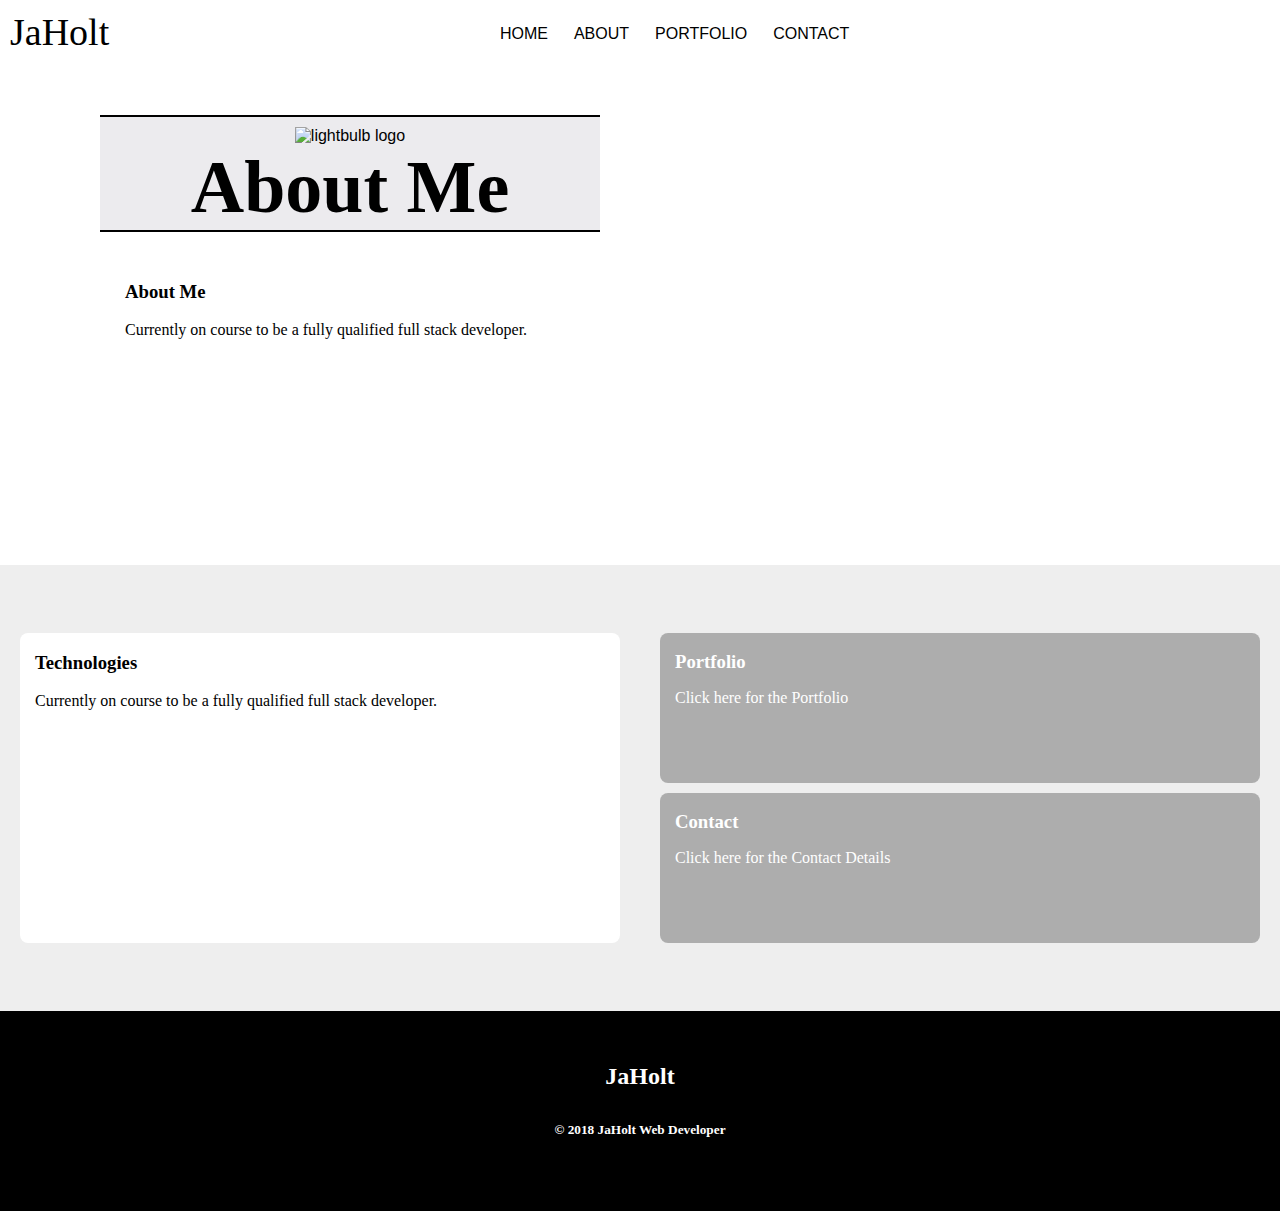
==== aboutMePage/aboutMePage.html @ 5d7c61ac "Adding about me page with css and pics needed. Format and appearance done, text needs adding." ====
<!DOCTYPE html>
<html>
<head>
    <link rel="stylesheet" href="styles.css" type="text/css" />
    <title>Joseph:Home</title>
</head>
<body>
    <nav>
        <div class="navContainer">
            <div class="logoName">
                JaHolt
            </div>
            <ul>
                <a href=""><li>CONTACT</li></a>
                <a href=""><li>PORTFOLIO</li></a>
                <a href=""><li>ABOUT</li></a>
                <a href=""><li>HOME</li></a>
            </ul>
            <div class="navAlignBox">
            </div>
        </div>
    </nav>
    <main>
        <section class="titleContainer">
            <div class="titleBox">
                <img src="css/pics/lightbulb.png" alt="lightbulb logo" />
                <h1>About Me</h1>
            </div>
            <div class="aboutMeBox">
                <h3>About Me</h3>
                <p>Currently on course to be a fully qualified full stack developer.</p>
            </div>
        </section>
        <section class="subcategoryContainer">
            <div class="aboutMeBoxSmall">
                <h3>About Me</h3>
                <p>Currently on course to be a fully qualified full stack developer.</p>
            </div>
            <div class="technologiesBox">
                <h3>Technologies</h3>
                <p>Currently on course to be a fully qualified full stack developer.</p>
            </div>
            <div class="portfolioContactContainer">
                <div class="portfolioBox">
                    <div class="backgroundFade">
                        <h3 class="titleMaintainControl">Portfolio</h3>
                        <p>Click here for the Portfolio</p>
                    </div>
                </div>
                <div class="contactBox">
                    <div class="backgroundFade">
                        <h3 class="titleMaintainControl">Contact</h3>
                        <p>Click here for the Contact Details</p>
                    </div>
                </div>
            </div>
        </section>
        <footer>
            <div class="footerBox2">
                <h4>JaHolt</h4>
                <h5>&copy; 2018 JaHolt Web Developer</h5>
            </div>
        </footer>
    </main>
</body>
</html>
---- aboutMePage/styles.css ----
* {
    box-sizing: border-box;
}

body {
    margin: 0;
    font-family: "roboto", sans-serif;
}

@font-face {
    font-family: "tahu";
    src: url("css/fonts/tahu!.ttf");
}

@font-face {
    font-family: "caviar dreams";
    src: url("css/fonts/CaviarDreams.ttf");
}

@font-face {
    font-family: "roboto thin";
    src: url("css/fonts/roboto-thin.ttf");
}

@font-face {
    font-family: "roboto";
    src: url("css/fonts/roboto-regular.ttf");
}

@font-face {
    font-family: "roboto bold";
    src: url("css/fonts/roboto-bold.ttf");
}

@font-face {
    font-family: "caviar bold";
    src: url("css/fonts/caviardreams_bold.ttf");
}

@font-face {
    font-family: "roboto light";
    src: url("css/fonts/roboto-light.ttf");
}

nav {
    height: 65px;
    text-transform: capitalize;
    letter-spacing: 0;
    font-size: 16px;
}

.navContainer {
    width: 100%;
    display: flex;
    justify-content: space-between;
}

nav ul {
    display: inline-block;
    list-style-type: none;
    padding-left: 0;
}

nav li {
    color: #000000;
    display: inline-block;
    float: right;
    padding: 7px;
    margin-left: 4px;
    margin-right: 4px;
    border: #FFFFFF 2px solid;
}

nav li:hover {
    border: #000000 2px solid;
}

.logoName {
    float: left;
    padding: 10px;
    display: inline-block;
    font-family: "tahu";
    font-size: 38px;
}

.navAlignBox {
    /*border: #FFFFFF 2px solid;*/
    height: 50px;
    width: 50px;
    background-color: #FFFFFF;
}

/*@media screen and (max-width: 720px) {*/
    /*nav ul {*/
        /*display: none;*/
    /*}*/
/*}*/

.titleContainer {
    height: 500px;
    background-image: url("css/pics/aerialHarbour.jpg");
    background-size: cover;
    padding-top: 50px;
    padding-left: 100px;
}

.titleBox {
    color: #000000;
    background-color: rgba(209,207,214,0.42);
    /*margin: 0 auto;*/
    width: 500px;
    text-align: center;
    border-top: #000000 2px solid;
    border-bottom: #000000 2px solid;
    margin-bottom: 20px;
}

.titleBox img {
    margin-top: 10px;
    width: 6%;
    height: auto;
}

.titleBox h1 {
    font-size: 74px;
    margin: 0 auto;
    font-family: tahu;
}

@media screen and (max-width: 720px) {
    .titleBox img {
        width: 7%;
    }

    .titleBox h1 {
        font-size: 42px;
    }

    .titleBox {
        width: 250px;
        border-top: #000000 1px solid;
        border-bottom: #000000 1px solid;
    }
}

.aboutMeBox {
    background-color: rgba(255,255,255,0.8);
    border-radius: 8px;
    width: 800px;
    height: 200px;
    text-indent: 15px;
    color: #000000;
    padding: 10px;
    font-family: "roboto thin";
}

.aboutMeBoxSmall {
    display: none;
}

@media screen and (max-width: 950px) {
    .aboutMeBox {
        width: 650px;
    }
}

@media screen and (max-width: 780px) {
    .aboutMeBox {
        width: 550px;
        height: 340px;
    }

    .titleContainer {
        height: 650px;
    }
}

@media screen and (max-width: 675px) {
    .aboutMeBox {
        display: none;
    }

    .aboutMeBoxSmall {
        display: block;
        background-color: rgba(255,255,255,0.8);
        border-radius: 8px;
        width: 800px;
        height: 300px;
        text-indent: 15px;
        color: #000000;
        padding: 10px;
        font-family: "roboto thin";
        margin: 5px 10px;
    }

    .titleBox {
        margin: 0 auto;
    }

    .titleContainer {
        padding: 50px 0;
        height: 300px;
    }
}

.subcategoryContainer {
    display: flex;
    justify-content: space-around;
    flex-wrap: wrap;
    background-color: #EEEEEE;
    padding: 60px 0;
}

.technologiesBox {
    background-color: #FFFFFF;
    border-radius: 8px;
    width: 600px;
    height: 310px;
    display: inline-block;
    text-indent: 15px;
    color: #000000;
    margin: 8px;
    font-family: "roboto thin";
    position: relative;
}

.portfolioContactContainer {
    color: #FFFFFF;
    width: 600px;
    margin: 8px;
    display: inline-block;
}

.portfolioBox {
    border-radius: 8px;
    width: 600px;
    height: 150px;
    text-indent: 15px;
    color: #FFFFFF;
    margin-bottom: 10px;
    font-family: "roboto thin";
    background-image: url("css/pics/coffee.jpg");
    background-size: cover;
    position: relative;
    text-decoration: none;
}

.portfolioContactContainer h3 {
    padding-top: 18px;
    margin: 0;
}

.backgroundFade {
    background-color: rgba(130,130,130,0.6);
    height: 100%;
    width: 100%;
    border-radius: 8px;
}

.contactBox {
    border-radius: 8px;
    width: 600px;
    height: 150px;
    text-indent: 15px;
    color: #FFFFFF;
    font-family: "roboto thin";
    background-image: url("css/pics/flatFurniture.jpg");
    background-size: cover;
    position: relative;
    text-decoration: none;
}

footer {
    height: 200px;
}

.footerBox2 {
    height: 100%;
    background-color: #000000;
    text-align: center;
    color: #FFFFFF;
    padding-top: 20px;
}

.footerBox2 h4 {
    font-family: tahu;
    font-size: 24px;
}

.footerBox2 h5 {
    font-family: "roboto thin";
}
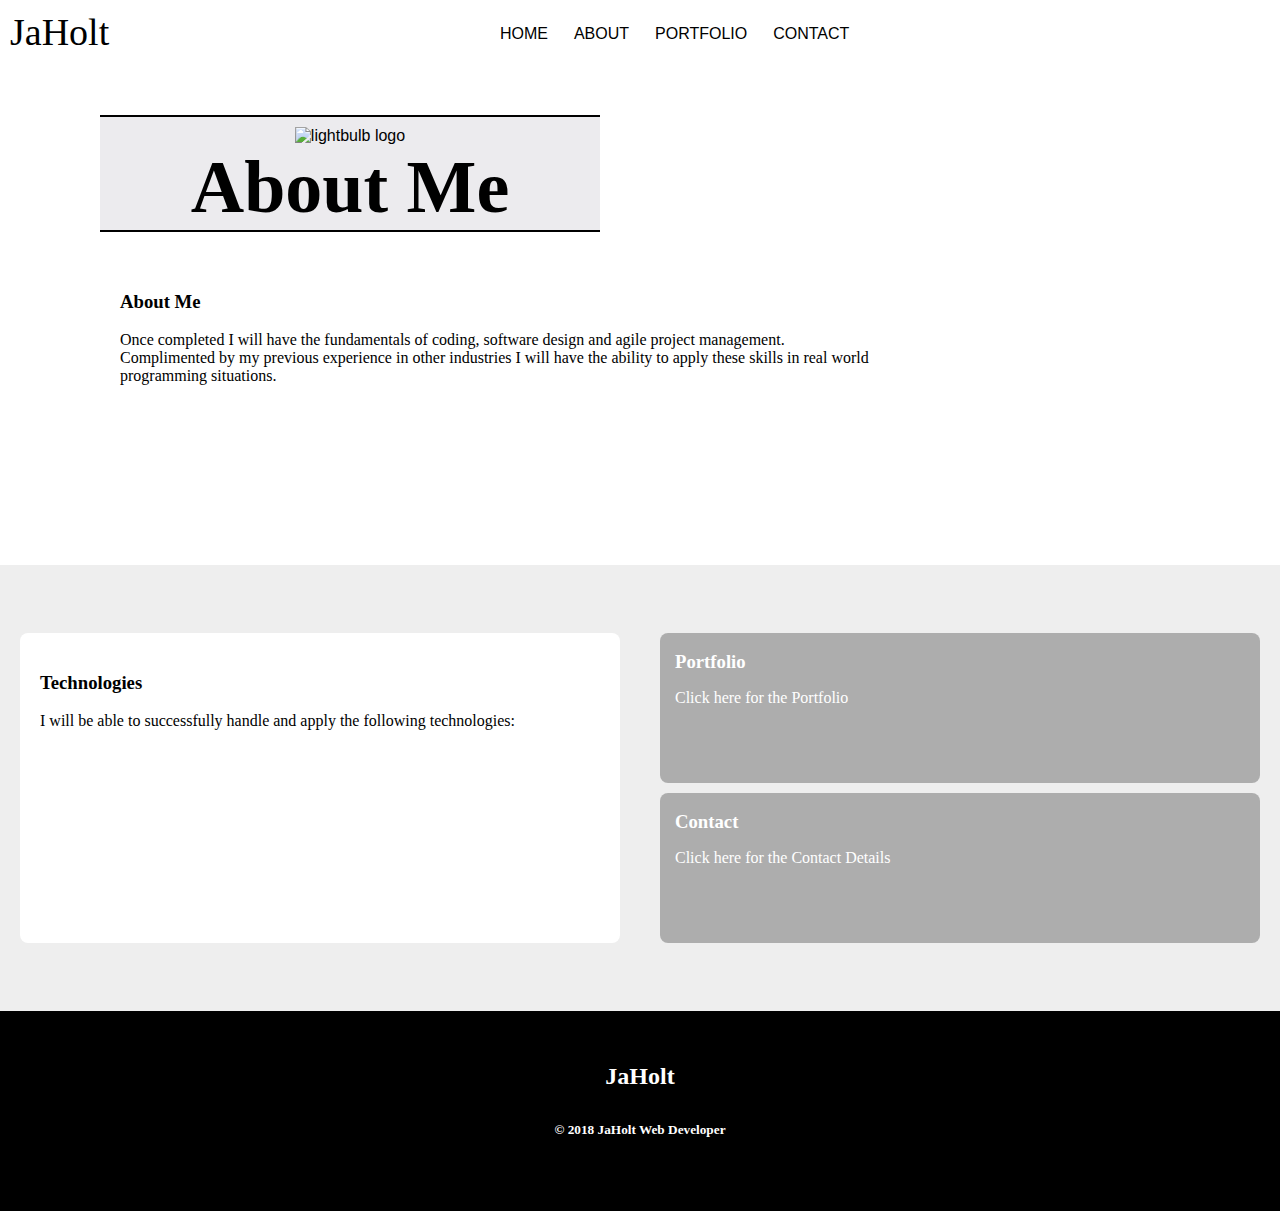
==== commit 065495d9: "half way through adding about me page content" ====
--- a/aboutMePage/aboutMePage.html
+++ b/aboutMePage/aboutMePage.html
@@ -12,9 +12,9 @@
             </div>
             <ul>
                 <a href=""><li>CONTACT</li></a>
-                <a href=""><li>PORTFOLIO</li></a>
-                <a href=""><li>ABOUT</li></a>
-                <a href=""><li>HOME</li></a>
+                <a href="../portfolioPage/portfolioPage.html"><li>PORTFOLIO</li></a>
+                <a href="aboutMePage.html"><li>ABOUT</li></a>
+                <a href="../index.html"><li>HOME</li></a>
             </ul>
             <div class="navAlignBox">
             </div>
@@ -28,17 +28,17 @@
             </div>
             <div class="aboutMeBox">
                 <h3>About Me</h3>
-                <p>Currently on course to be a fully qualified full stack developer.</p>
+                <p>Once completed I will have the fundamentals of coding, software design and agile project management. Complimented by my previous experience in other industries I will have the ability to apply these skills in real world programming situations.</p>
             </div>
         </section>
         <section class="subcategoryContainer">
             <div class="aboutMeBoxSmall">
                 <h3>About Me</h3>
-                <p>Currently on course to be a fully qualified full stack developer.</p>
+                <p>Once completed I will have the fundamentals of coding, software design and agile project management. Complimented by my previous experience in other industries I will have the ability to apply these skills in real world programming situations.</p>
             </div>
             <div class="technologiesBox">
                 <h3>Technologies</h3>
-                <p>Currently on course to be a fully qualified full stack developer.</p>
+                <p>I will be able to successfully handle and apply the following technologies:</p>
             </div>
             <div class="portfolioContactContainer">
                 <div class="portfolioBox">
--- a/aboutMePage/styles.css
+++ b/aboutMePage/styles.css
@@ -148,9 +148,8 @@
     border-radius: 8px;
     width: 800px;
     height: 200px;
-    text-indent: 15px;
-    color: #000000;
-    padding: 10px;
+    color: #000000;
+    padding: 20px;
     font-family: "roboto thin";
 }
 
@@ -186,9 +185,8 @@
         border-radius: 8px;
         width: 800px;
         height: 300px;
-        text-indent: 15px;
         color: #000000;
-        padding: 10px;
+        padding: 20px;
         font-family: "roboto thin";
         margin: 5px 10px;
     }
@@ -217,7 +215,7 @@
     width: 600px;
     height: 310px;
     display: inline-block;
-    text-indent: 15px;
+    padding: 20px;
     color: #000000;
     margin: 8px;
     font-family: "roboto thin";
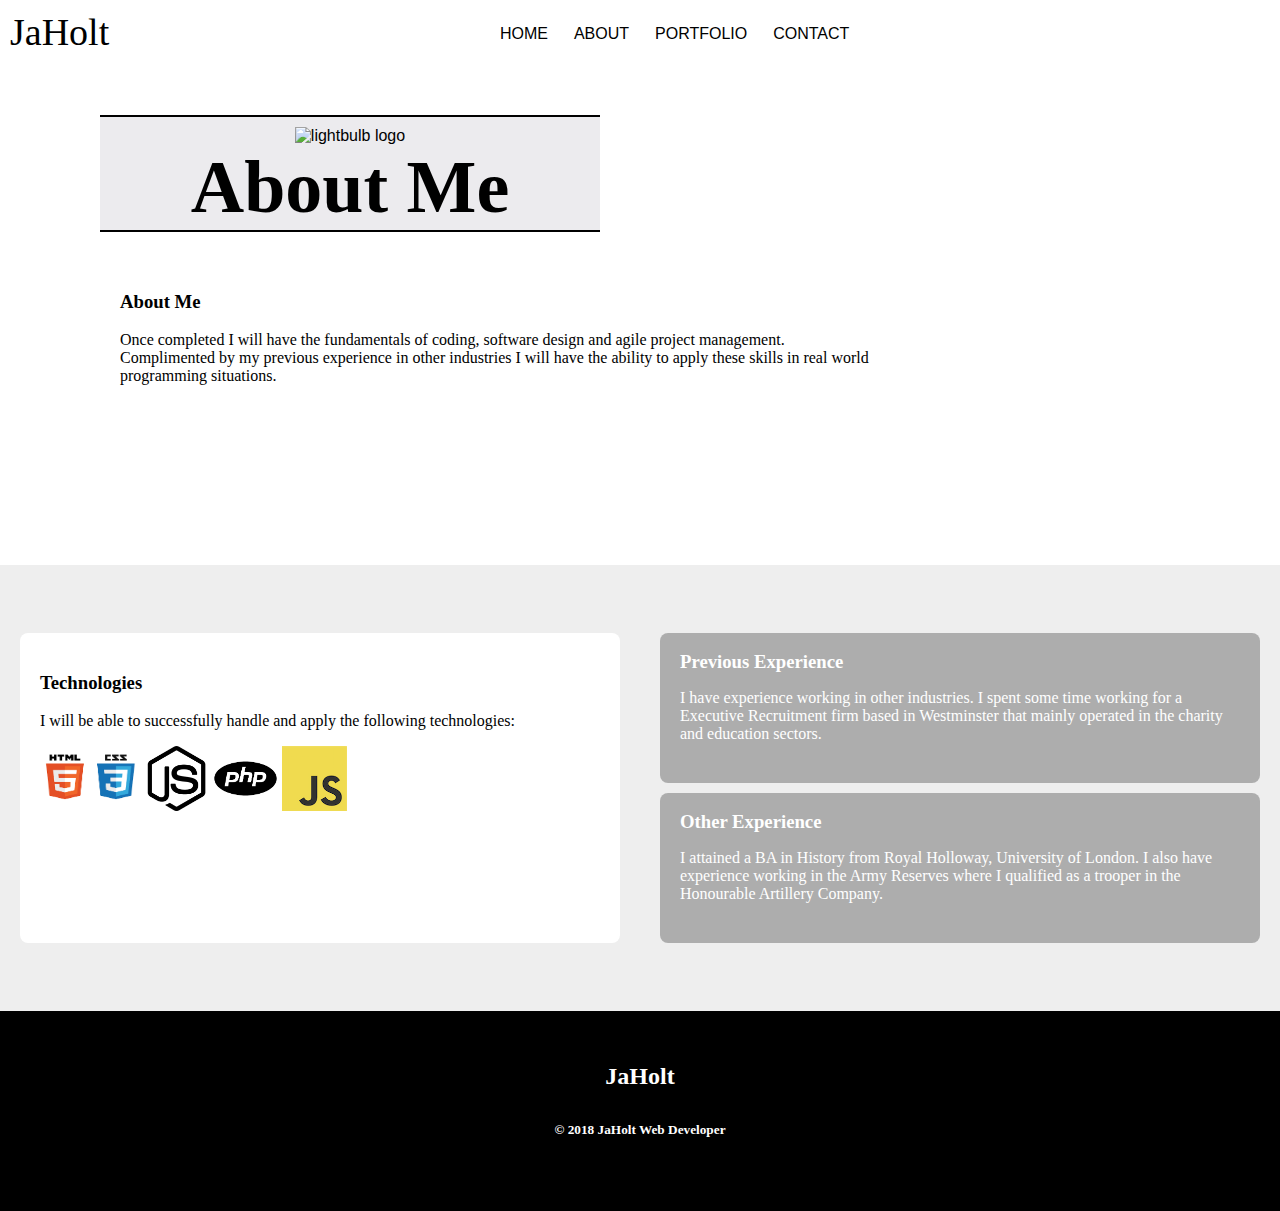
==== commit 855e0f5a: "added content to my about page" ====
--- a/aboutMePage/aboutMePage.html
+++ b/aboutMePage/aboutMePage.html
@@ -39,18 +39,24 @@
             <div class="technologiesBox">
                 <h3>Technologies</h3>
                 <p>I will be able to successfully handle and apply the following technologies:</p>
+                <div>
+                    <img class="htmlCssImg" src="CSS/pics/htmlCss.png" alt="HTML/CSSimage">
+                    <img src="CSS/pics/nodejs.ico" alt="nodeJSLogo">
+                    <img src="CSS/pics/php.png" alt="sqlLogo">
+                    <img src="CSS/pics/js.png" alt="javascriptLogo">
+                </div>
             </div>
-            <div class="portfolioContactContainer">
-                <div class="portfolioBox">
+            <div class="otherPrevExpContainer">
+                <div class="prevExpBox">
                     <div class="backgroundFade">
-                        <h3 class="titleMaintainControl">Portfolio</h3>
-                        <p>Click here for the Portfolio</p>
+                        <h3 class="titleMaintainControl">Previous Experience</h3>
+                        <p>I have experience working in other industries. I spent some time working for a Executive Recruitment firm based in Westminster that mainly operated in the charity and education sectors.</p>
                     </div>
                 </div>
-                <div class="contactBox">
+                <div class="otherExpBox">
                     <div class="backgroundFade">
-                        <h3 class="titleMaintainControl">Contact</h3>
-                        <p>Click here for the Contact Details</p>
+                        <h3 class="titleMaintainControl">Other Experience</h3>
+                        <p>I attained a BA in History from Royal Holloway, University of London. I also have experience working in the Army Reserves where I qualified as a trooper in the Honourable Artillery Company.</p>
                     </div>
                 </div>
             </div>
--- a/aboutMePage/styles.css
+++ b/aboutMePage/styles.css
@@ -222,18 +222,26 @@
     position: relative;
 }
 
-.portfolioContactContainer {
+.technologiesBox img {
+    height: 65px;
+    width: 65px;
+}
+
+.technologiesBox img.htmlCssImg {
+    width: 100px;
+}
+
+.otherPrevExpContainer {
     color: #FFFFFF;
     width: 600px;
     margin: 8px;
     display: inline-block;
 }
 
-.portfolioBox {
+.prevExpBox {
     border-radius: 8px;
     width: 600px;
     height: 150px;
-    text-indent: 15px;
     color: #FFFFFF;
     margin-bottom: 10px;
     font-family: "roboto thin";
@@ -243,7 +251,7 @@
     text-decoration: none;
 }
 
-.portfolioContactContainer h3 {
+.otherPrevExpContainer h3 {
     padding-top: 18px;
     margin: 0;
 }
@@ -253,13 +261,13 @@
     height: 100%;
     width: 100%;
     border-radius: 8px;
-}
-
-.contactBox {
+    padding: 0 20px;
+}
+
+.otherExpBox {
     border-radius: 8px;
     width: 600px;
     height: 150px;
-    text-indent: 15px;
     color: #FFFFFF;
     font-family: "roboto thin";
     background-image: url("css/pics/flatFurniture.jpg");
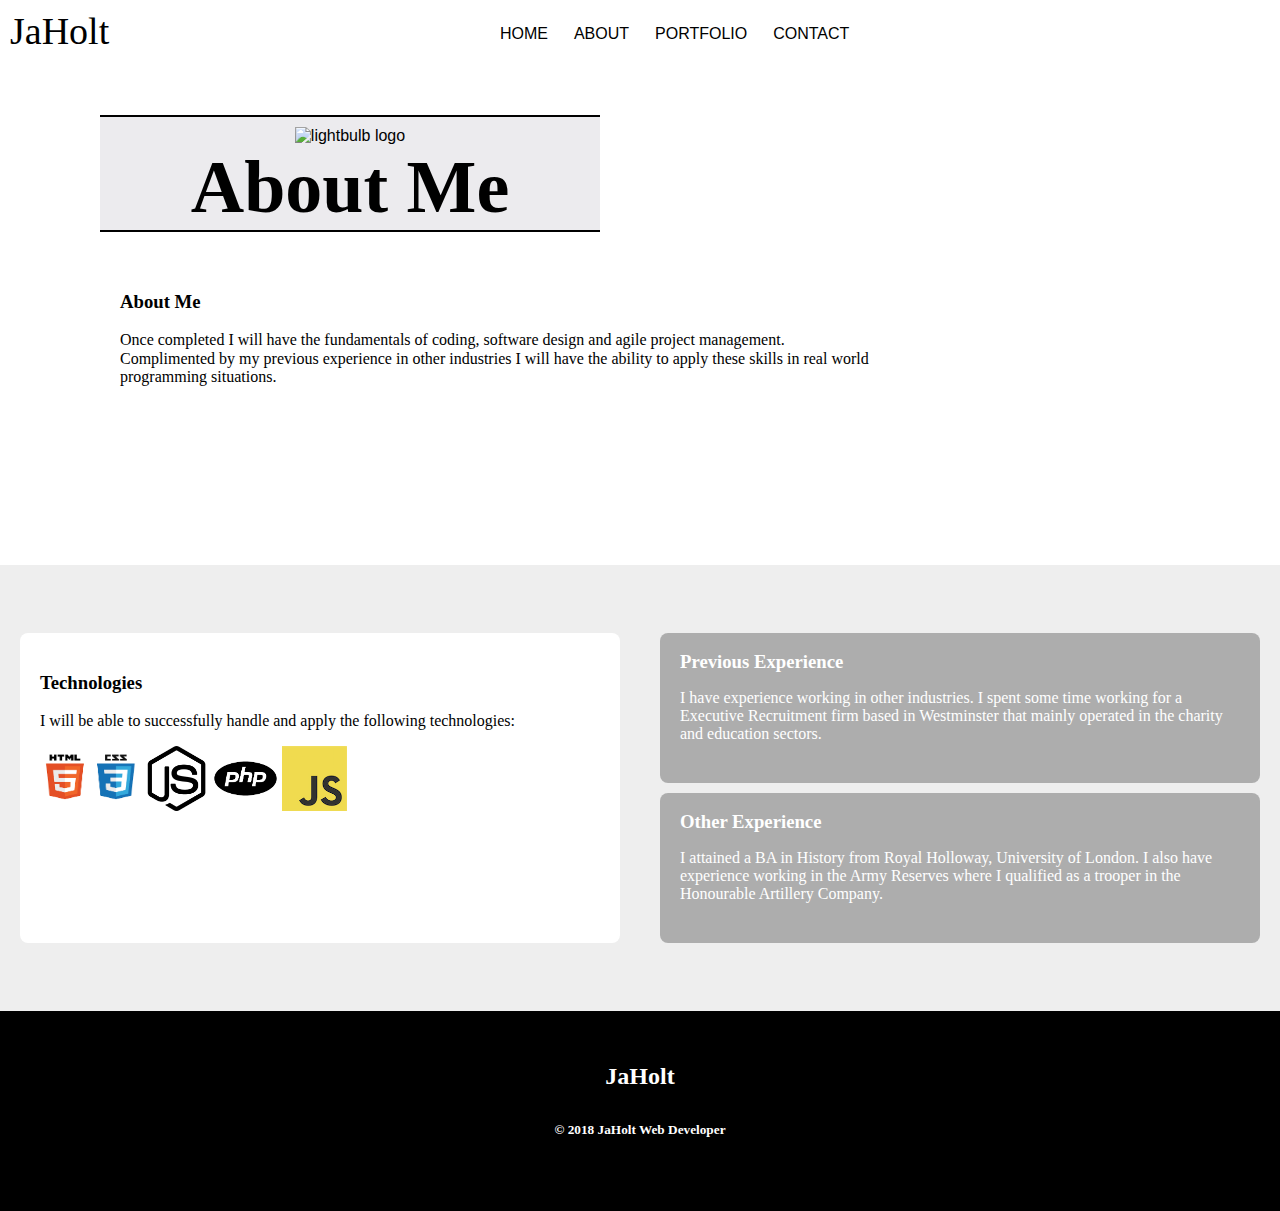
==== commit a9902ce4: "made changes suggested in code review. add noramlize css, add lang value to html tag, takne a block " ====
--- a/aboutMePage/aboutMePage.html
+++ b/aboutMePage/aboutMePage.html
@@ -1,8 +1,9 @@
 <!DOCTYPE html>
-<html>
+<html lang="en">
 <head>
+    <link rel="stylesheet" href="../normalize.css" type="text/css" />
+    <title>Joseph:Home</title>
     <link rel="stylesheet" href="styles.css" type="text/css" />
-    <title>Joseph:Home</title>
 </head>
 <body>
     <nav>
@@ -11,7 +12,7 @@
                 JaHolt
             </div>
             <ul>
-                <a href=""><li>CONTACT</li></a>
+                <a href="../contactPage/contactPage.html"><li>CONTACT</li></a>
                 <a href="../portfolioPage/portfolioPage.html"><li>PORTFOLIO</li></a>
                 <a href="aboutMePage.html"><li>ABOUT</li></a>
                 <a href="../index.html"><li>HOME</li></a>
